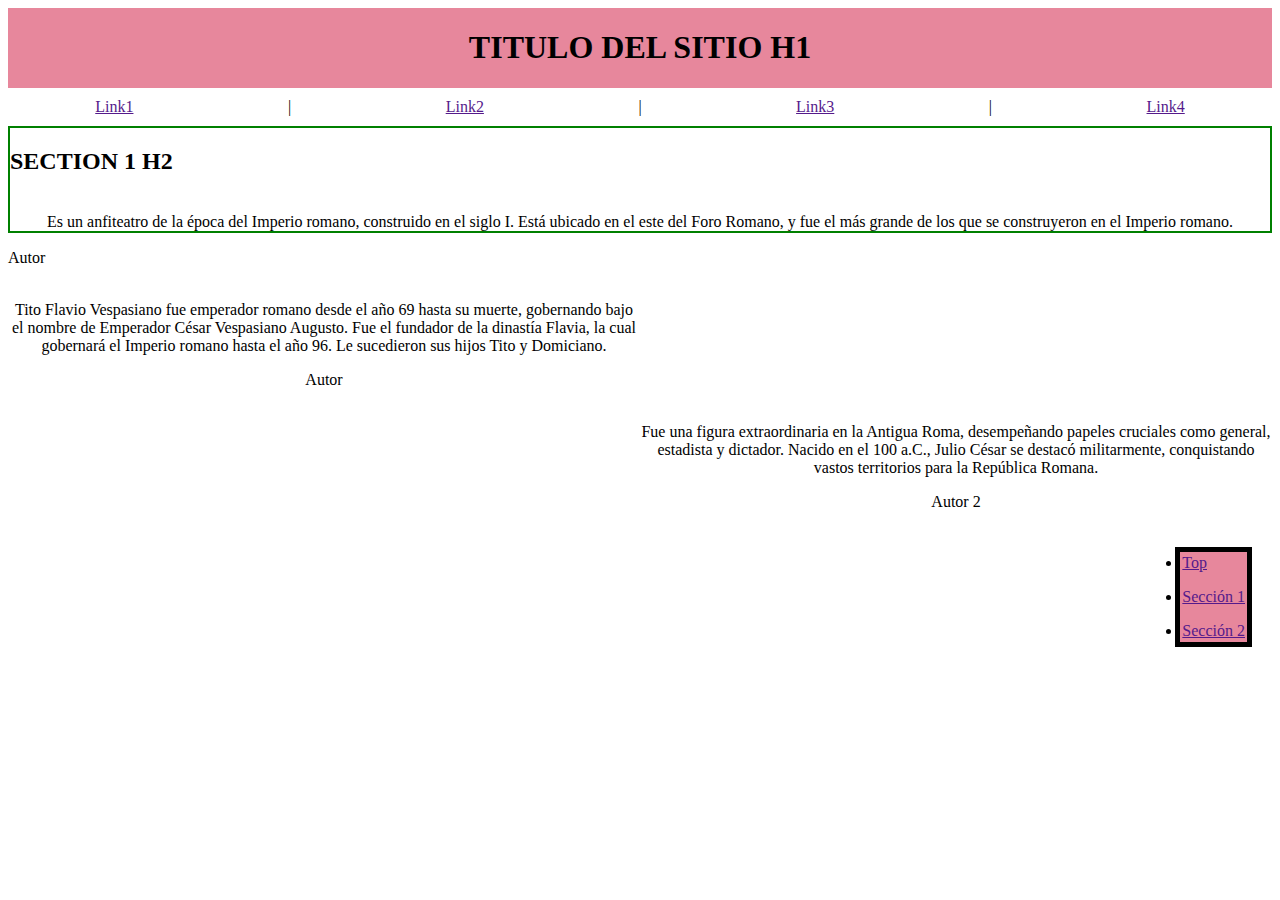
==== CLASE 4/PRUBEAPROYECTO.HTML @ 5cc9cc45 "Telefono" ====
<!DOCTYPE html>
<html lang="es">
<head>
<meta charset="UTF-8">
<meta name="viewport" content="width=device-width, initial-scale=1.0">
<title>columnas sin flex</title>
<link rel="stylesheet" href="SStyle.css" />
<div id="title">
    <h1>TITULO DEL SITIO H1</h1>
</div>
<div id="links">
    <a href="">Link1</a>
    |
    <a href="">Link2</a>
    |
    <a href="">Link3</a>
    |
    <a href="">Link4</a>

</div>
</head>
<body>
<section>
    <div>
        <div class="Intro">
        <H2>SECTION 1 H2</H2>
        <div>
          <img id="IMG1" src="https://arquitectomanuelnavarro.es/wp-content/uploads/2023/08/Proyecto-nuevo-5.webp" alt ="">
            <article>Es un anfiteatro de la época del Imperio romano, construido en el siglo I. Está ubicado en el este del Foro Romano, y fue el más grande de los que se construyeron en el Imperio romano. </article>
        </div>  
    </div>
    <p>Autor</p>
    <div class="AutorP">
    <div class="Autor">
        <img id="Vespasiano" src="https://www.dream-alcala.com/wp-content/uploads/2019/03/vespasiano_busto.jpg" alt="">
        <article>
            Tito Flavio Vespasiano fue emperador romano desde el año 69 hasta su muerte, gobernando bajo el nombre de Emperador César Vespasiano Augusto. Fue el fundador de la dinastía Flavia, la cual gobernará el Imperio romano hasta el año 96. Le sucedieron sus hijos Tito y Domiciano.
        </article>
        <p>Autor</p>
    </div>
</div>
<div class="AutorP2">
    <div class="Autor2">
        <img id="Cesar" src="https://images.ecestaticos.com/83f75UvLj8y2ejXeHMXP0wyjoqk=/0x2:1200x1600/1440x1920/filters:fill(white):format(jpg)/f.elconfidencial.com%2Foriginal%2F5b8%2F00e%2Fae5%2F5b800eae55a5c60ac7abd77b7cd2f046.jpg" alt="">
        <article>Fue una figura extraordinaria en la Antigua Roma, desempeñando papeles cruciales como general, estadista y dictador. Nacido en el 100 a.C., Julio César se destacó militarmente, conquistando vastos territorios para la República Romana.</article>
        <p>Autor 2</p>
    </div>
</div>
<div class="EnlacesT">
    <div class="Enlaces">
        <li><a href="">Top</a></li>
        <p></p>
        <li><a href="">Sección 1</a></li>
        <p></p>
        <li><a href="">Sección 2</a></li>
    </div>
</div>
</section>
</body>
---- CLASE 4/SStyle.css ----
#title{
    display: flex;
    justify-content: center;
    background-color: rgb(231, 135, 156);
    align-items: center;
    color: rgb(0, 0, 0);
  }

  @media (max-width:1024px){
    #title{
      background-color: rgb(231, 135, 156);  
    }

  }
  @media (max-width:480px)and(min-width:200px){
    #title{
        background-color: yellow;
    }
  }
  #links{
    display: flex;
    justify-content: space-around;
    padding: 10px;
  }
  .Intro{
    border: 2px solid green;

  }
  .Intro :nth-child(2){
    text-align: center;
  }
  #IMG1 {
    width: 100%;
  }
.AutorP{
    display: flex;
    justify-content: flex-start;
}
.Autor{
    text-align: center;
    width: 50%;
}
#Vespasiano{
    width: 100%;
}
.AutorP2{
    display: flex;
   justify-content: flex-end;

}
.Autor2{
    text-align: center;
    width: 50%;
}
#Cesar{
    width: 100%;
}
.EnlacesT{
    display: flex;
   justify-content: flex-end;
   padding: 20px;
}
.Enlaces{
    border: 5px solid black;
    background-color: rgb(231, 135, 156);
    padding: 2px;

}
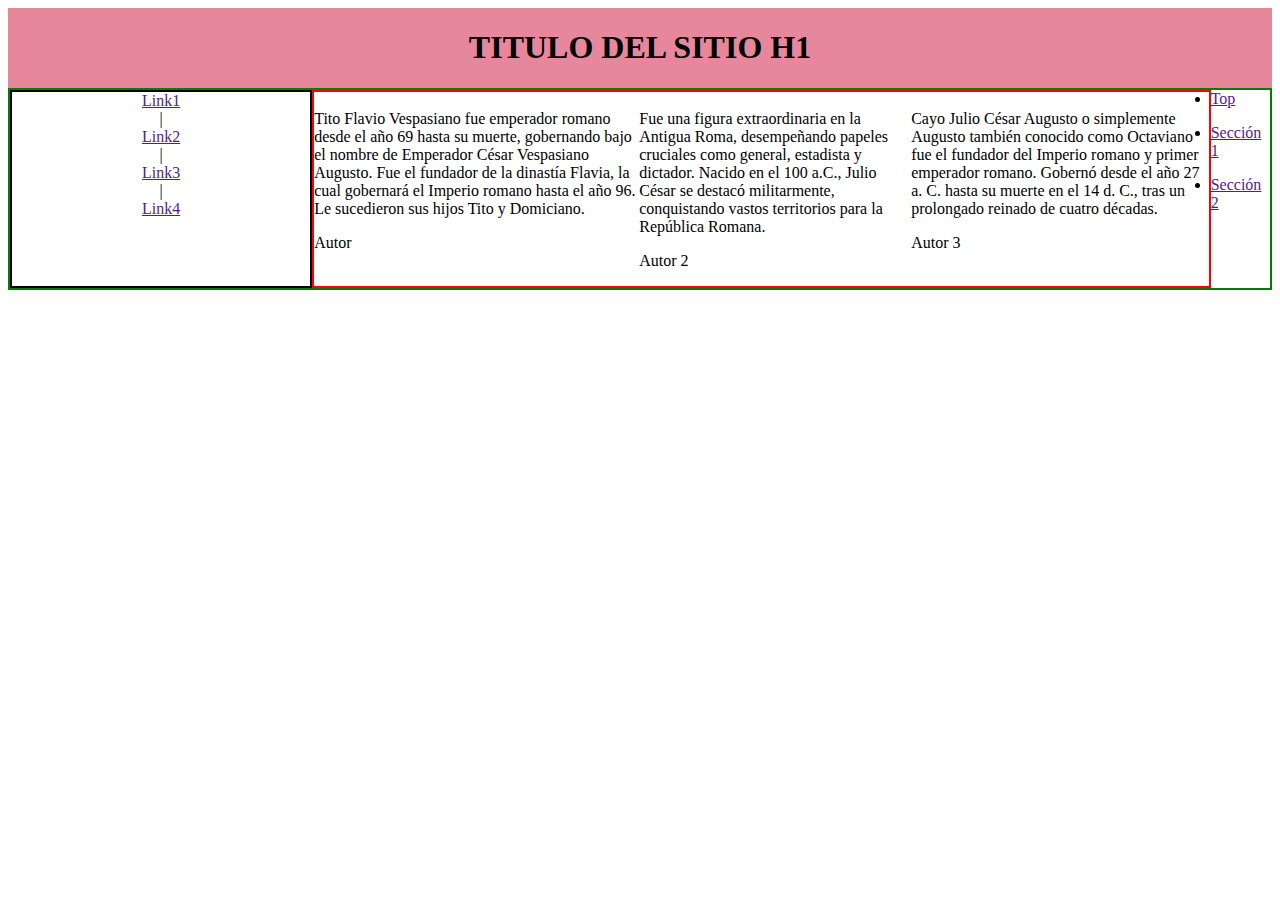
==== commit 6b31b58d: "Clase 4" ====
--- a/CLASE 4/PRUBEAPROYECTO.HTML
+++ b/CLASE 4/PRUBEAPROYECTO.HTML
@@ -1,59 +1,73 @@
-<!DOCTYPE html>
-<html lang="es">
-<head>
-<meta charset="UTF-8">
-<meta name="viewport" content="width=device-width, initial-scale=1.0">
-<title>columnas sin flex</title>
-<link rel="stylesheet" href="SStyle.css" />
-<div id="title">
-    <h1>TITULO DEL SITIO H1</h1>
-</div>
-<div id="links">
-    <a href="">Link1</a>
-    |
-    <a href="">Link2</a>
-    |
-    <a href="">Link3</a>
-    |
-    <a href="">Link4</a>
-
-</div>
-</head>
-<body>
-<section>
-    <div>
+    <!DOCTYPE html>
+    <html lang="es">
+    <head>
+    <meta charset="UTF-8">
+    <meta name="viewport" content="width=device-width, initial-scale=1.0">
+    <title>columnas sin flex</title>
+    <link rel="stylesheet" href="SStyle.css" />
+    <div id="title">
+        <h1>TITULO DEL SITIO H1</h1>
+    </div>
+    </head>
+    <body>
+        <div class="Clink">
+            <div id="links">
+                <a href="">Link1</a>
+                |
+                <a href="">Link2</a>
+                |
+                <a href="">Link3</a>
+                |
+                <a href="">Link4</a>
+            </div>
+        
         <div class="Intro">
-        <H2>SECTION 1 H2</H2>
-        <div>
-          <img id="IMG1" src="https://arquitectomanuelnavarro.es/wp-content/uploads/2023/08/Proyecto-nuevo-5.webp" alt ="">
-            <article>Es un anfiteatro de la época del Imperio romano, construido en el siglo I. Está ubicado en el este del Foro Romano, y fue el más grande de los que se construyeron en el Imperio romano. </article>
-        </div>  
+                <H2>SECTION 1 H2</H2>
+                 <div>
+                    <img id="IMG1" src="https://arquitectomanuelnavarro.es/wp-content/uploads/2023/08/Proyecto-nuevo-5.webp" alt ="">
+                    <article>Es un anfiteatro de la época del Imperio romano, construido en el siglo I. Está ubicado en el este del Foro Romano, y fue el más grande de los que se construyeron en el Imperio romano. </article>
+                </div>  
+        </div>
+        <div class="Cautor">
+                
+                <div class="AutorP">
+                <div>
+                    <div id="P">
+                        <p>Autor</p>
+                </div>          
+                    <div class="Autor">
+                        <img id="Vespasiano" src="https://www.dream-alcala.com/wp-content/uploads/2019/03/vespasiano_busto.jpg" alt="">
+                        <article>
+                            Tito Flavio Vespasiano fue emperador romano desde el año 69 hasta su muerte, gobernando bajo el nombre de Emperador César Vespasiano Augusto. Fue el fundador de la dinastía Flavia, la cual gobernará el Imperio romano hasta el año 96. Le sucedieron sus hijos Tito y Domiciano.
+                        </article>
+                        <p>Autor</p>
+                    </div>
+                 </div>
+                </div>
+                <div class="AutorP2">
+                    <div class="Autor2">
+                        <img id="Cesar" src="https://images.ecestaticos.com/83f75UvLj8y2ejXeHMXP0wyjoqk=/0x2:1200x1600/1440x1920/filters:fill(white):format(jpg)/f.elconfidencial.com%2Foriginal%2F5b8%2F00e%2Fae5%2F5b800eae55a5c60ac7abd77b7cd2f046.jpg" alt="">
+                        <article>Fue una figura extraordinaria en la Antigua Roma, desempeñando papeles cruciales como general, estadista y dictador. Nacido en el 100 a.C., Julio César se destacó militarmente, conquistando vastos territorios para la República Romana.</article>
+                        <p>Autor 2</p>
+                    </div>
+                </div>
+                <div class="AutorP3">
+                    <div class="Autor3">
+                        <img id="Augusto" src="https://s1.elespanol.com/2023/08/01/historia/783432294_235101413_1706x1280.jpg" alt="">
+                        <article>Cayo Julio César Augusto o simplemente Augusto también conocido como Octaviano fue el fundador del Imperio romano y primer emperador romano. Gobernó desde el año 27 a. C. hasta su muerte en el 14 d. C., tras un prolongado reinado de cuatro décadas.</article>
+                        <p>Autor 3</p>
+                    </div>
+                </div>
+        </div>
+            <div class="EnlacesT">
+                <div class="Enlaces">
+                    <li><a href="">Top</a></li>
+                    <p></p>
+                    <li><a href="">Sección 1</a></li>
+                    <p></p>
+                    <li><a href="">Sección 2</a></li>
+                </div>
+            </div>
+        </div>
     </div>
-    <p>Autor</p>
-    <div class="AutorP">
-    <div class="Autor">
-        <img id="Vespasiano" src="https://www.dream-alcala.com/wp-content/uploads/2019/03/vespasiano_busto.jpg" alt="">
-        <article>
-            Tito Flavio Vespasiano fue emperador romano desde el año 69 hasta su muerte, gobernando bajo el nombre de Emperador César Vespasiano Augusto. Fue el fundador de la dinastía Flavia, la cual gobernará el Imperio romano hasta el año 96. Le sucedieron sus hijos Tito y Domiciano.
-        </article>
-        <p>Autor</p>
-    </div>
-</div>
-<div class="AutorP2">
-    <div class="Autor2">
-        <img id="Cesar" src="https://images.ecestaticos.com/83f75UvLj8y2ejXeHMXP0wyjoqk=/0x2:1200x1600/1440x1920/filters:fill(white):format(jpg)/f.elconfidencial.com%2Foriginal%2F5b8%2F00e%2Fae5%2F5b800eae55a5c60ac7abd77b7cd2f046.jpg" alt="">
-        <article>Fue una figura extraordinaria en la Antigua Roma, desempeñando papeles cruciales como general, estadista y dictador. Nacido en el 100 a.C., Julio César se destacó militarmente, conquistando vastos territorios para la República Romana.</article>
-        <p>Autor 2</p>
-    </div>
-</div>
-<div class="EnlacesT">
-    <div class="Enlaces">
-        <li><a href="">Top</a></li>
-        <p></p>
-        <li><a href="">Sección 1</a></li>
-        <p></p>
-        <li><a href="">Sección 2</a></li>
-    </div>
-</div>
-</section>
-</body>
+    </body>
--- a/CLASE 4/SStyle.css
+++ b/CLASE 4/SStyle.css
@@ -4,24 +4,20 @@
     background-color: rgb(231, 135, 156);
     align-items: center;
     color: rgb(0, 0, 0);
+    
   }
 
-  @media (max-width:1024px){
-    #title{
-      background-color: rgb(231, 135, 156);  
-    }
-
-  }
-  @media (max-width:480px)and(min-width:200px){
+  @media (max-width:480px){
     #title{
         background-color: yellow;
+        text-align: center;
     }
-  }
-  #links{
+  
+    #links{
     display: flex;
     justify-content: space-around;
     padding: 10px;
-  }
+    }
   .Intro{
     border: 2px solid green;
 
@@ -39,6 +35,7 @@
 .Autor{
     text-align: center;
     width: 50%;
+    
 }
 #Vespasiano{
     width: 100%;
@@ -55,6 +52,9 @@
 #Cesar{
     width: 100%;
 }
+.AutorP3{
+    display: none;
+}
 .EnlacesT{
     display: flex;
    justify-content: flex-end;
@@ -65,4 +65,55 @@
     background-color: rgb(231, 135, 156);
     padding: 2px;
 
+}
+
+}
+@media (min-width:480px){
+    #title{
+    display: flex;
+    justify-content: center;
+    background-color: rgb(231, 135, 156);
+    align-items: center;
+    color: rgb(0, 0, 0);
+    
+    }
+
+    .Clink{
+        display: flex;   
+        border: 2px solid green;    
+    }
+    #links{
+        border: 2px solid;
+        display: flex;
+        width: 25%;
+        flex-direction: column;
+        text-align: center;
+    }
+
+    .Intro{
+        display: none;
+
+    }
+    
+    #IMG1{
+        width: 50%;
+    }
+    #Vespasiano{
+        width: 50%;
+    }
+    #Cesar{
+        width: 50%;
+    }
+    #Augusto{
+        width: 50%;
+    }
+    .Cautor{
+        border: 2px solid red;
+        width: 75%;
+        display: flex;
+        flex-direction: row;
+    }
+    #P{
+        display: none;
+    }
 }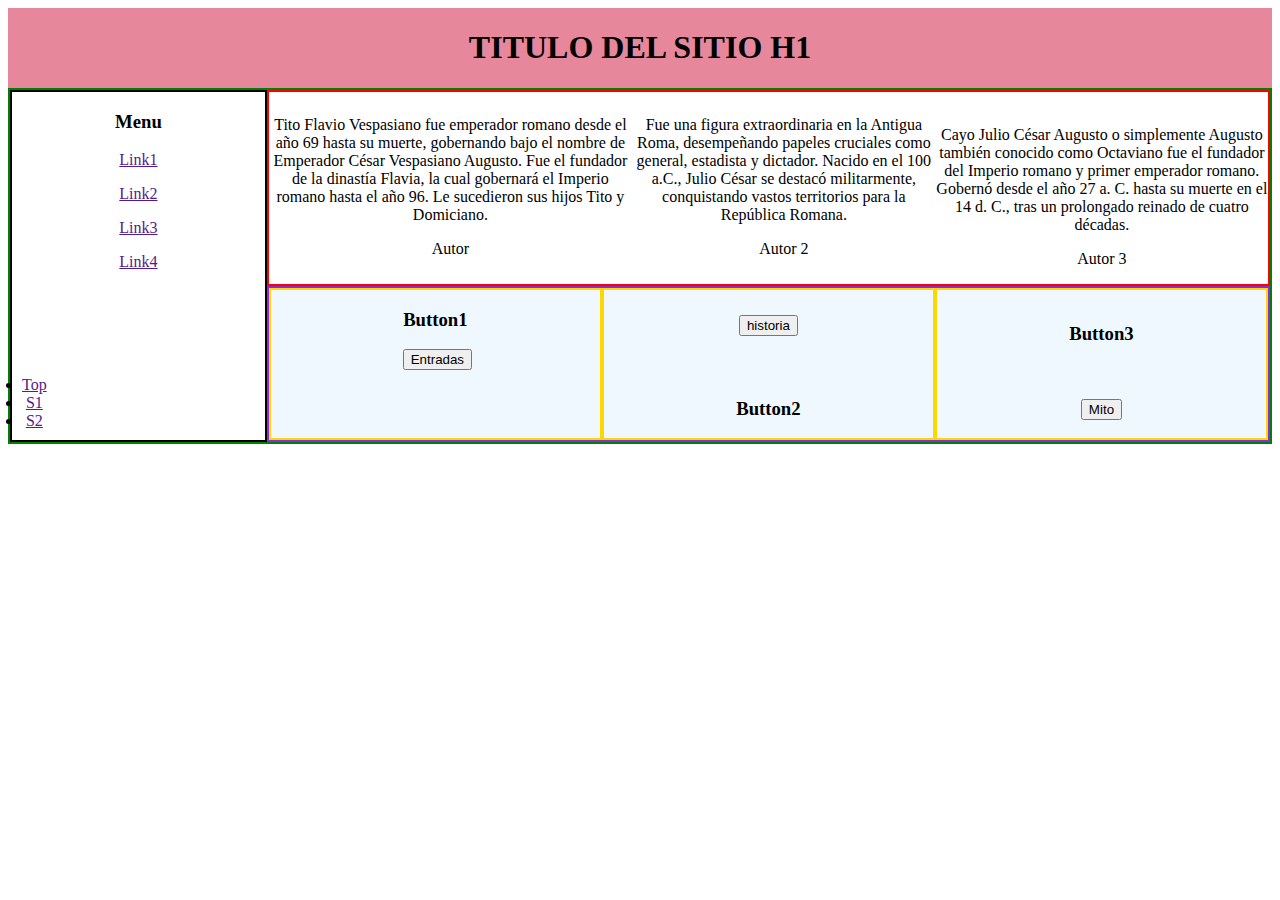
==== commit 01d403b8: "Clase 4" ====
--- a/CLASE 4/PRUBEAPROYECTO.HTML
+++ b/CLASE 4/PRUBEAPROYECTO.HTML
@@ -11,15 +11,25 @@
     </head>
     <body>
         <div class="Clink">
+          <div class="LinkL">
             <div id="links">
+                <h3 id="Menu"> Menu</h3>
                 <a href="">Link1</a>
-                |
+                <p></p>
                 <a href="">Link2</a>
-                |
+                <p></p>
                 <a href="">Link3</a>
-                |
+                <p></p>
                 <a href="">Link4</a>
             </div>
+            <div class="EnlacesT1">
+                <div class="Enlaces1">
+                    <li><a href="">Top</a></li>
+                    <li><a href="">S1</a></li>
+                    <li><a href="">S2</a></li>
+                </div>
+            </div>
+          </div>
         
         <div class="Intro">
                 <H2>SECTION 1 H2</H2>
@@ -28,6 +38,7 @@
                     <article>Es un anfiteatro de la época del Imperio romano, construido en el siglo I. Está ubicado en el este del Foro Romano, y fue el más grande de los que se construyeron en el Imperio romano. </article>
                 </div>  
         </div>
+        <section>
         <div class="Cautor">
                 
                 <div class="AutorP">
@@ -59,6 +70,39 @@
                     </div>
                 </div>
         </div>
+    <div class="Buttons">
+        <div class="ButtonB">
+            <div class="Button1">
+                <h3>Button1</h3>
+                <img id="pantheon" src="https://upload.wikimedia.org/wikipedia/commons/e/ef/Pantheon_Rom_1_cropped.jpg" alt="">
+                <button>
+                    Entradas
+                </button>
+            </div>
+        </div>
+        <div class="ButtonB1">
+            <div class="Button2">
+                <div id="PD">
+                  <button>
+                    historia
+                  </button>
+                </div>
+                <img id="Fontana" src="https://upload.wikimedia.org/wikipedia/commons/thumb/c/c7/Trevi_Fountain_-_Roma.jpg/1200px-Trevi_Fountain_-_Roma.jpg" alt="">
+                <h3>Button2</h3>
+            </div>
+        </div>
+        <div class="ButtonB2">
+            <div class="Button3">
+                <h3>Button3</h3>
+                <img id="RR" src="https://upload.wikimedia.org/wikipedia/commons/6/61/0_Lupa_Capitolina_%282%29.JPG" alt="">
+              <div id="PD1">
+                <button>
+                    Mito
+                </button>
+              </div>
+            </div>
+        </div>
+    </div>
             <div class="EnlacesT">
                 <div class="Enlaces">
                     <li><a href="">Top</a></li>
@@ -68,6 +112,7 @@
                     <li><a href="">Sección 2</a></li>
                 </div>
             </div>
+          </section>
         </div>
     </div>
     </body>
--- a/CLASE 4/SStyle.css
+++ b/CLASE 4/SStyle.css
@@ -17,6 +17,9 @@
     display: flex;
     justify-content: space-around;
     padding: 10px;
+    }
+    #Menu{
+        display: none;
     }
   .Intro{
     border: 2px solid green;
@@ -55,6 +58,9 @@
 .AutorP3{
     display: none;
 }
+.Buttons{
+    display: none;
+}
 .EnlacesT{
     display: flex;
    justify-content: flex-end;
@@ -64,7 +70,9 @@
     border: 5px solid black;
     background-color: rgb(231, 135, 156);
     padding: 2px;
-
+}
+.EnlacesT1{
+    display: none;
 }
 
 }
@@ -82,12 +90,13 @@
         display: flex;   
         border: 2px solid green;    
     }
-    #links{
+    .LinkL{
         border: 2px solid;
         display: flex;
-        width: 25%;
+        width: 100%;
         flex-direction: column;
         text-align: center;
+        justify-content: space-between;
     }
 
     .Intro{
@@ -98,22 +107,82 @@
     #IMG1{
         width: 50%;
     }
+    .Autor{
+        text-align: center;
+    }
     #Vespasiano{
-        width: 50%;
+        width: 45%;
+        padding: 10px;
+    }
+    .Autor2{
+        text-align: center;
     }
     #Cesar{
-        width: 50%;
+        width: 58%;
+        padding: 10px;
+    }
+    .Autor3{
+        text-align: center;
     }
     #Augusto{
-        width: 50%;
+        width: 83%;
+        padding: 15px;    
     }
     .Cautor{
         border: 2px solid red;
-        width: 75%;
         display: flex;
         flex-direction: row;
     }
     #P{
         display: none;
     }
+    .Buttons{
+        display: flex;
+        text-align: center;
+        border: 2px solid blueviolet;
+        background-color: aliceblue;
+    }
+    .ButtonB{
+    display: flex;
+    justify-content: flex-start;
+    flex-direction: column;
+    width: 33%;
+    border: 2px solid gold;
+    }
+    #pantheon{
+        width: 100%;
+    }
+    .ButtonB1{
+        display: flex;
+        justify-content: center;
+        flex-direction: column;
+        width: 33%;
+        border: 2px solid gold;
+    }
+    #Fontana{
+        width: 100%;
+    }
+    #PD{
+        padding: 25px;
+    }
+    .ButtonB2{
+        display: flex;
+        justify-content: flex-end;
+        flex-direction: column;
+        width: 33%;
+        border: 2px solid gold;
+    }
+    #RR{
+        width: 100%;
+    }
+    #PD1{
+        padding: 18px;
+    }
+    .EnlacesT1{
+        display: flex;
+        padding: 10px;
+    }
+    .EnlacesT{
+        display: none;
+    }
 }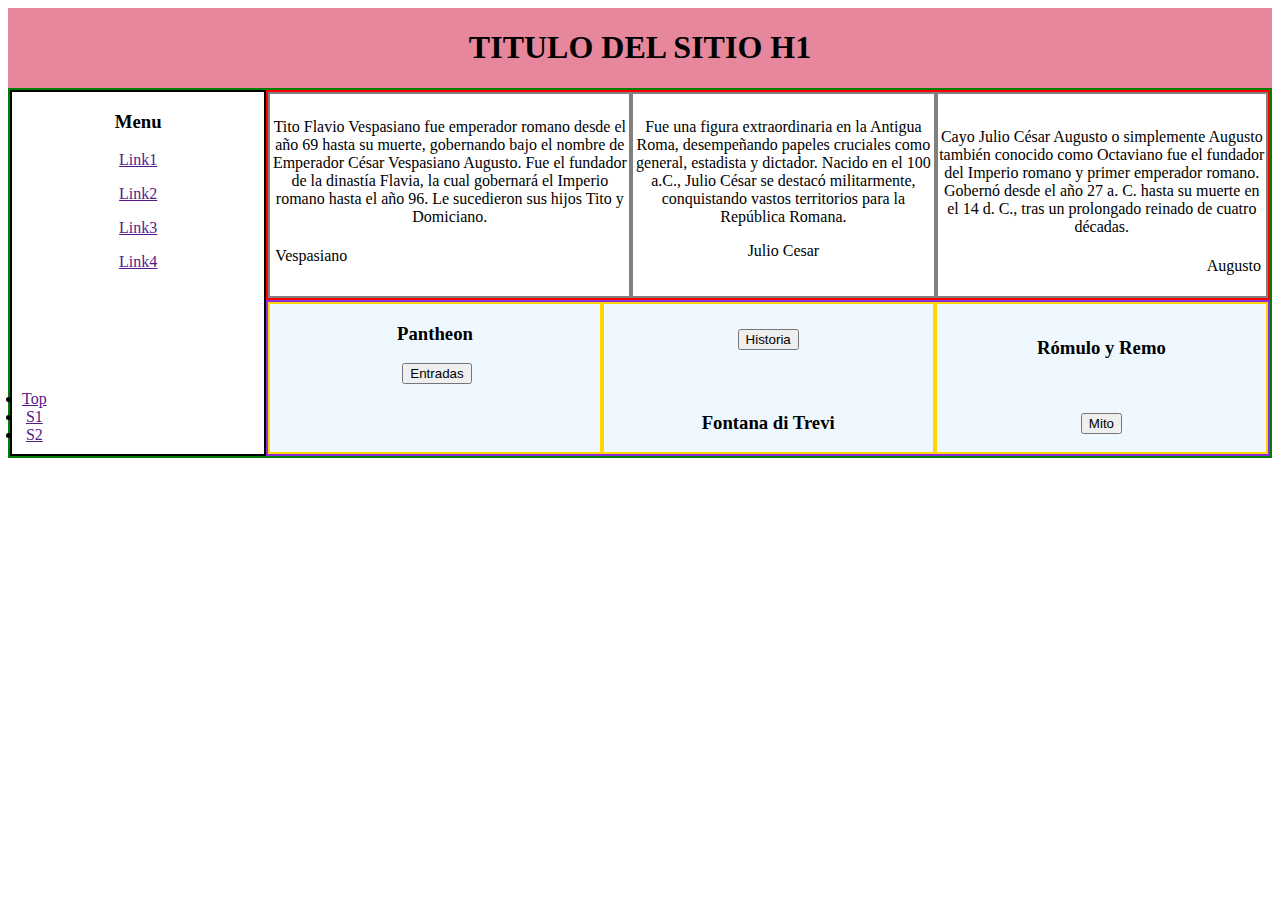
==== commit 1b4fb2a7: "Clase 4" ====
--- a/CLASE 4/PRUBEAPROYECTO.HTML
+++ b/CLASE 4/PRUBEAPROYECTO.HTML
@@ -44,14 +44,16 @@
                 <div class="AutorP">
                 <div>
                     <div id="P">
-                        <p>Autor</p>
+                        <p>Vespasiano</p>
                 </div>          
                     <div class="Autor">
                         <img id="Vespasiano" src="https://www.dream-alcala.com/wp-content/uploads/2019/03/vespasiano_busto.jpg" alt="">
                         <article>
                             Tito Flavio Vespasiano fue emperador romano desde el año 69 hasta su muerte, gobernando bajo el nombre de Emperador César Vespasiano Augusto. Fue el fundador de la dinastía Flavia, la cual gobernará el Imperio romano hasta el año 96. Le sucedieron sus hijos Tito y Domiciano.
                         </article>
-                        <p>Autor</p>
+                      <div id="P1">
+                        <p>Vespasiano</p>
+                      </div>
                     </div>
                  </div>
                 </div>
@@ -59,21 +61,23 @@
                     <div class="Autor2">
                         <img id="Cesar" src="https://images.ecestaticos.com/83f75UvLj8y2ejXeHMXP0wyjoqk=/0x2:1200x1600/1440x1920/filters:fill(white):format(jpg)/f.elconfidencial.com%2Foriginal%2F5b8%2F00e%2Fae5%2F5b800eae55a5c60ac7abd77b7cd2f046.jpg" alt="">
                         <article>Fue una figura extraordinaria en la Antigua Roma, desempeñando papeles cruciales como general, estadista y dictador. Nacido en el 100 a.C., Julio César se destacó militarmente, conquistando vastos territorios para la República Romana.</article>
-                        <p>Autor 2</p>
+                        <p>Julio Cesar</p>
                     </div>
                 </div>
                 <div class="AutorP3">
                     <div class="Autor3">
                         <img id="Augusto" src="https://s1.elespanol.com/2023/08/01/historia/783432294_235101413_1706x1280.jpg" alt="">
                         <article>Cayo Julio César Augusto o simplemente Augusto también conocido como Octaviano fue el fundador del Imperio romano y primer emperador romano. Gobernó desde el año 27 a. C. hasta su muerte en el 14 d. C., tras un prolongado reinado de cuatro décadas.</article>
-                        <p>Autor 3</p>
+                      <div id="P2">
+                        <p>Augusto</p>
+                      </div>
                     </div>
                 </div>
         </div>
     <div class="Buttons">
         <div class="ButtonB">
             <div class="Button1">
-                <h3>Button1</h3>
+                <h3>Pantheon</h3>
                 <img id="pantheon" src="https://upload.wikimedia.org/wikipedia/commons/e/ef/Pantheon_Rom_1_cropped.jpg" alt="">
                 <button>
                     Entradas
@@ -84,16 +88,16 @@
             <div class="Button2">
                 <div id="PD">
                   <button>
-                    historia
+                    Historia
                   </button>
                 </div>
                 <img id="Fontana" src="https://upload.wikimedia.org/wikipedia/commons/thumb/c/c7/Trevi_Fountain_-_Roma.jpg/1200px-Trevi_Fountain_-_Roma.jpg" alt="">
-                <h3>Button2</h3>
+                <h3>Fontana di Trevi</h3>
             </div>
         </div>
         <div class="ButtonB2">
             <div class="Button3">
-                <h3>Button3</h3>
+                <h3>Rómulo y Remo</h3>
                 <img id="RR" src="https://upload.wikimedia.org/wikipedia/commons/6/61/0_Lupa_Capitolina_%282%29.JPG" alt="">
               <div id="PD1">
                 <button>
--- a/CLASE 4/SStyle.css
+++ b/CLASE 4/SStyle.css
@@ -52,6 +52,7 @@
     text-align: center;
     width: 50%;
 }
+
 #Cesar{
     width: 100%;
 }
@@ -107,6 +108,9 @@
     #IMG1{
         width: 50%;
     }
+    .AutorP{
+        border: 2px solid grey;
+    }
     .Autor{
         text-align: center;
     }
@@ -114,6 +118,9 @@
         width: 45%;
         padding: 10px;
     }
+    .AutorP2{
+        border: 2px solid grey;
+    }
     .Autor2{
         text-align: center;
     }
@@ -121,11 +128,14 @@
         width: 58%;
         padding: 10px;
     }
+    .AutorP3{
+        border: 2px solid grey;
+    }
     .Autor3{
         text-align: center;
     }
     #Augusto{
-        width: 83%;
+        width: 85%;
         padding: 15px;    
     }
     .Cautor{
@@ -185,4 +195,12 @@
     .EnlacesT{
         display: none;
     }
+    #P1{
+        text-align: left;
+        padding: 5px;
+    }
+    #P2{
+        text-align: right;
+        padding: 5px;
+    }
 }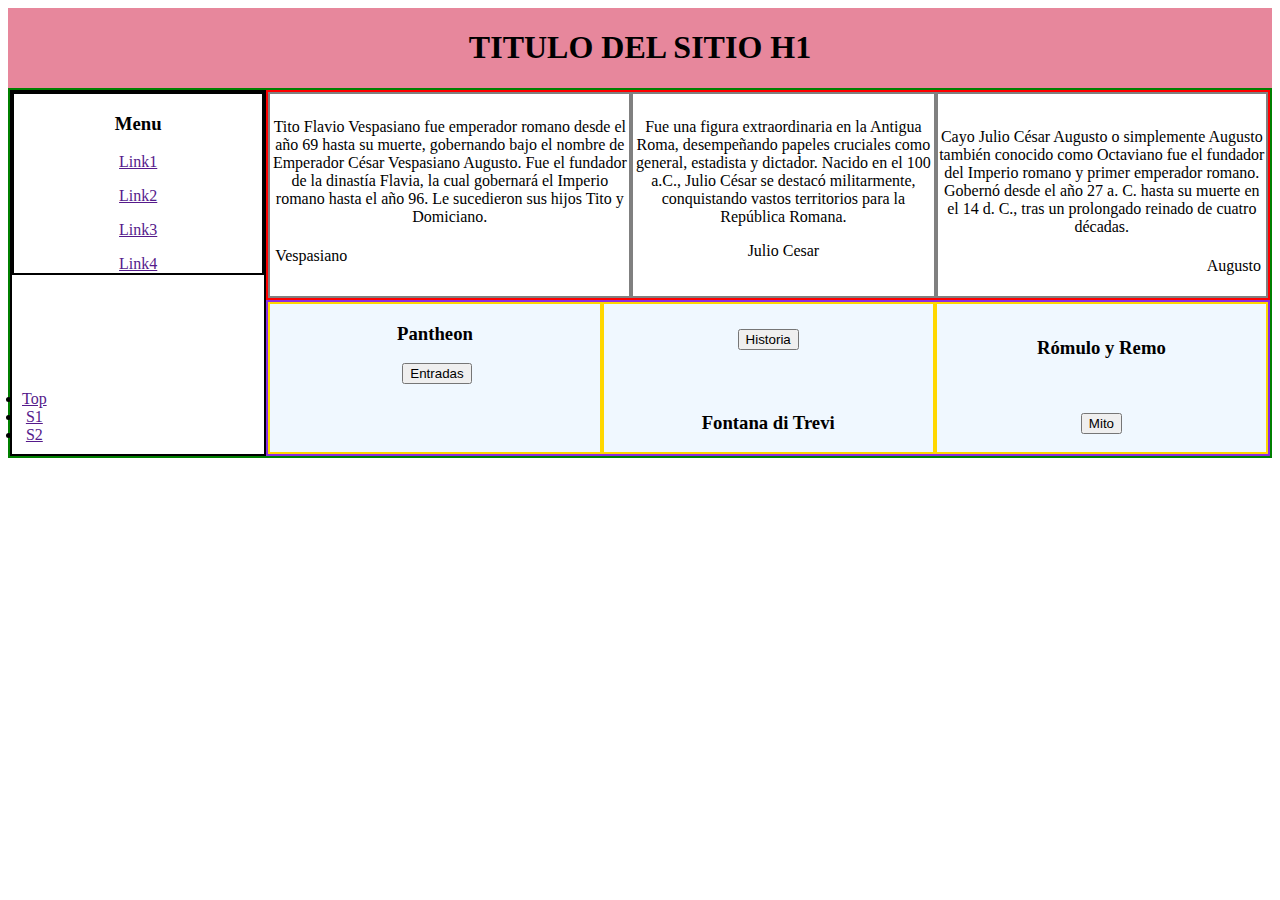
==== commit b7c6461f: "Proyecto" ====
--- a/CLASE 4/PRUBEAPROYECTO.HTML
+++ b/CLASE 4/PRUBEAPROYECTO.HTML
@@ -42,10 +42,10 @@
         <div class="Cautor">
                 
                 <div class="AutorP">
-                <div>
+                  <div>
                     <div id="P">
                         <p>Vespasiano</p>
-                </div>          
+                    </div>          
                     <div class="Autor">
                         <img id="Vespasiano" src="https://www.dream-alcala.com/wp-content/uploads/2019/03/vespasiano_busto.jpg" alt="">
                         <article>
--- a/CLASE 4/SStyle.css
+++ b/CLASE 4/SStyle.css
@@ -203,4 +203,7 @@
         text-align: right;
         padding: 5px;
     }
+    #links{
+        border: 2px solid black;
+    }
 }